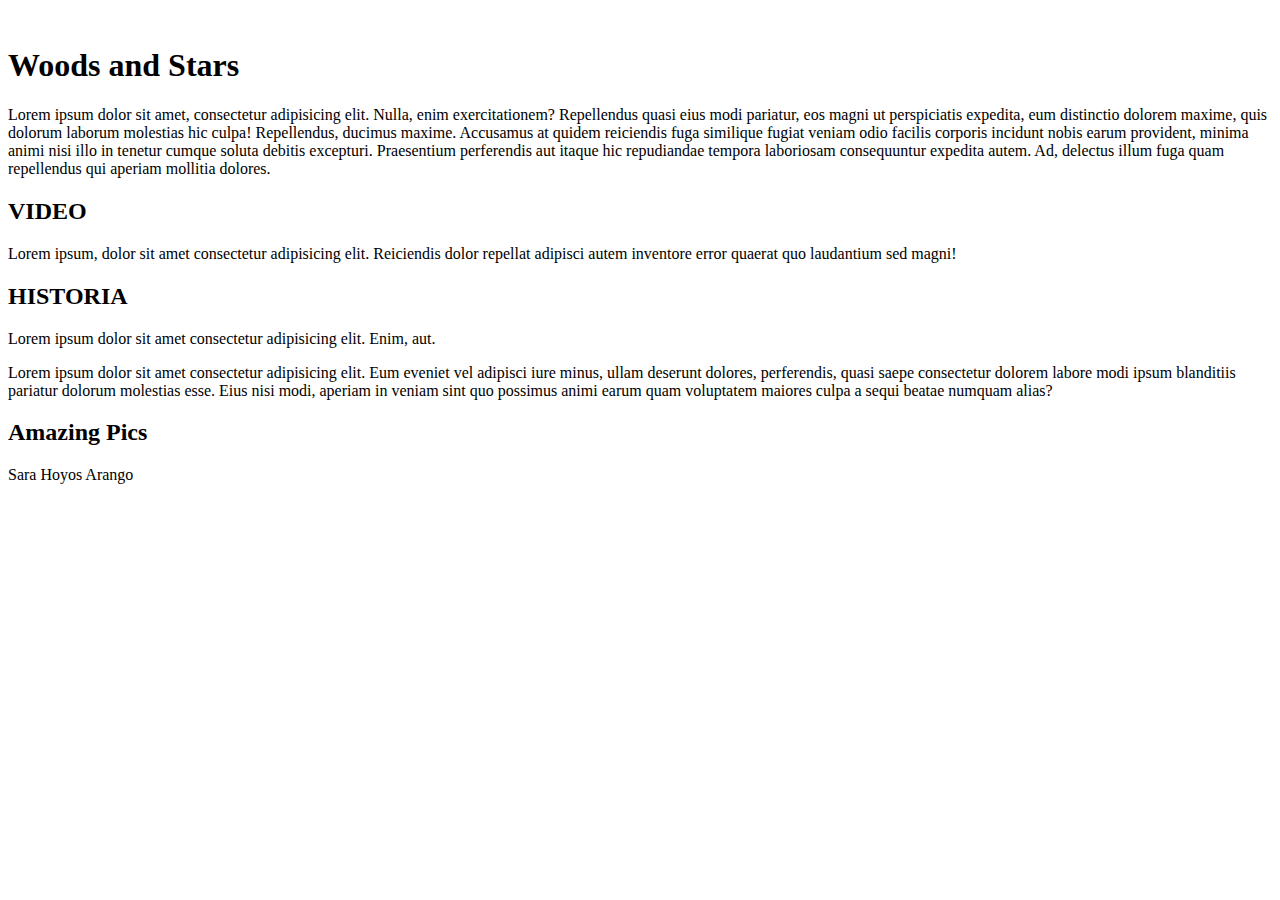
==== index.html @ a384441d "solo HTML" ====
<!DOCTYPE html>
<html lang="en">
<head>
    <meta charset="UTF-8">
    <meta name="viewport" content="width=device-width, initial-scale=1.0">
    <title>Child of the earth</title>
    <link rel="stylesheet" href="style.css">
</head>
<body>
    <header>
        <div class="logo">
            <img src="images/snow.jpg" alt="" >
        </div>
        <h1>Woods and Stars</h1>
    </header>
    <main>
        <p>Lorem ipsum dolor sit amet, consectetur adipisicing elit. Nulla, enim exercitationem? Repellendus quasi eius modi pariatur, eos magni ut perspiciatis expedita, eum distinctio dolorem maxime, quis dolorum laborum molestias hic culpa! Repellendus, ducimus maxime. Accusamus at quidem reiciendis fuga similique fugiat veniam odio facilis corporis incidunt nobis earum provident, minima animi nisi illo in tenetur cumque soluta debitis excepturi. Praesentium perferendis aut itaque hic repudiandae tempora laboriosam consequuntur expedita autem. Ad, delectus illum fuga quam repellendus qui aperiam mollitia dolores.</p>
        <div class="row">
            <div class="col2">
                <h2>VIDEO</h2>
                <p>Lorem ipsum, dolor sit amet consectetur adipisicing elit. Reiciendis dolor repellat adipisci autem inventore error quaerat quo laudantium sed magni!</p>

            </div>
            <div class="col2">
                <h2>HISTORIA</h2>
                <p>Lorem ipsum dolor sit amet consectetur adipisicing elit. Enim, aut.</p>
                
            </div>
        </div>
        <p>Lorem ipsum dolor sit amet consectetur adipisicing elit. Eum eveniet vel adipisci iure minus, ullam deserunt dolores, perferendis, quasi saepe consectetur dolorem labore modi ipsum blanditiis pariatur dolorum molestias esse. Eius nisi modi, aperiam in veniam sint quo possimus animi earum quam voluptatem maiores culpa a sequi beatae numquam alias?</p>
        <div class="gallery">
            <h2>Amazing Pics</h2>
        </div>
    </main>
    <footer>
        <p>Sara Hoyos Arango </p>
    </footer>
</body>
</html>
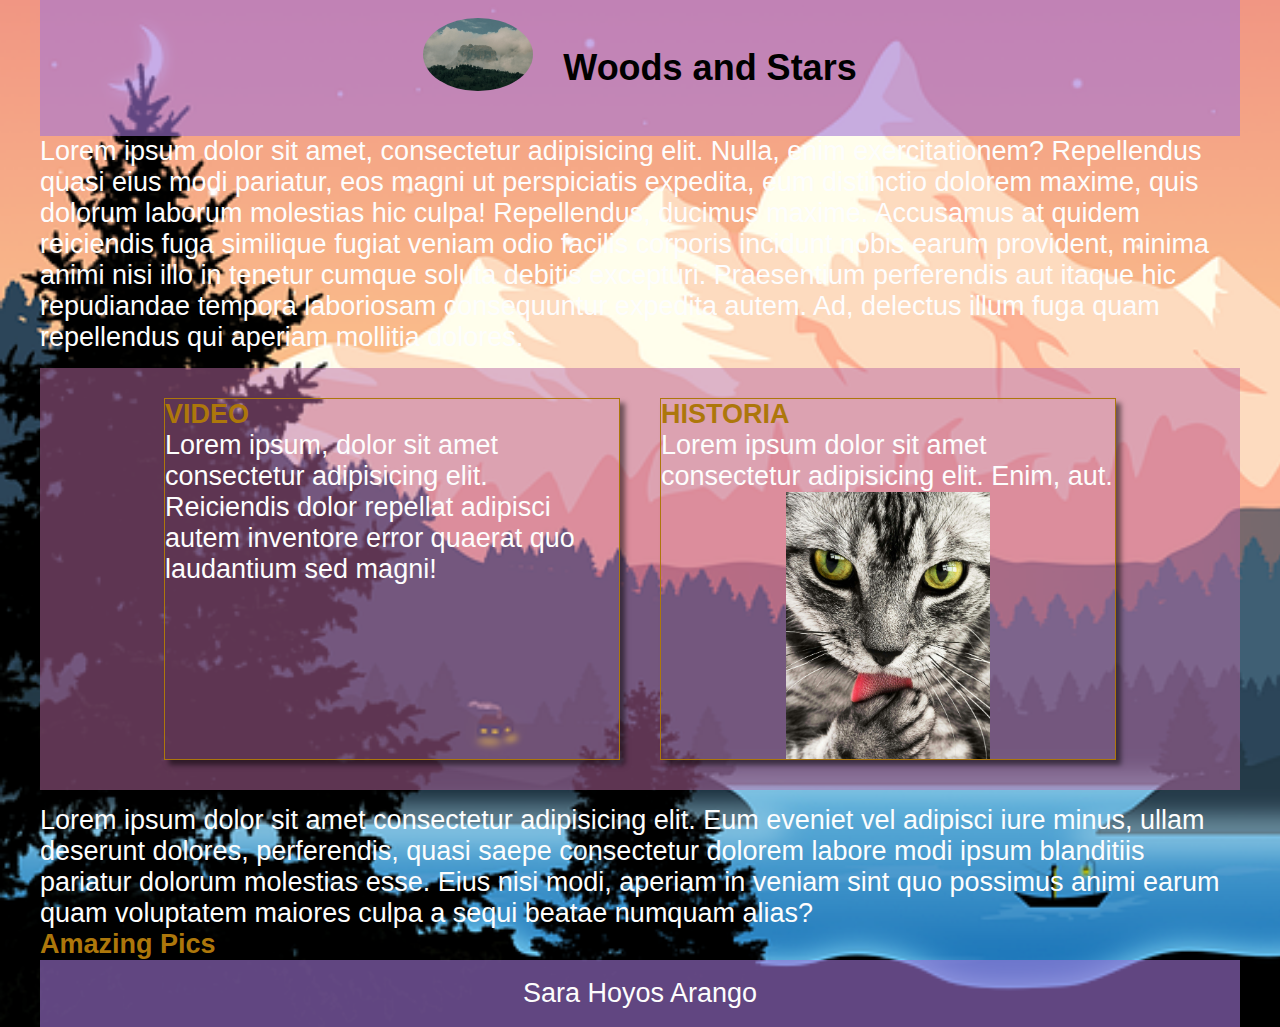
==== commit 69e6256c: "Estilos iniciales" ====
--- a/index.html
+++ b/index.html
@@ -9,7 +9,7 @@
 <body>
     <header>
         <div class="logo">
-            <img src="images/snow.jpg" alt="" >
+            <img src="images/clouds.jpg" alt="" >
         </div>
         <h1>Woods and Stars</h1>
     </header>
@@ -24,6 +24,7 @@
             <div class="col2">
                 <h2>HISTORIA</h2>
                 <p>Lorem ipsum dolor sit amet consectetur adipisicing elit. Enim, aut.</p>
+                <img src="images/cat.jpg" alt="">
                 
             </div>
         </div>
--- a/style.css
+++ b/style.css
@@ -0,0 +1,77 @@
+*{
+    box-sizing: border-box;
+    margin: 0;
+    padding: 0;
+}
+
+html{
+
+    font-family: 'Roboto', sans-serif;
+    font-size: 18px;
+    background-image: url('images/fondo.png');
+    background-repeat: no-repeat;
+    background-size: cover;
+}
+
+body{
+    margin-left: 40px;
+    margin-right: 40px;
+
+}
+img
+{
+    width: 100%;
+    margin: auto;
+}
+
+header, footer{
+    background-color: rgba(161, 117, 215,0.6);
+    padding: 1em;
+    text-align: center;
+    display: flex;
+    justify-content: center;
+    align-items: center;
+    gap: 30px;
+}
+
+.logo{
+    width: 110px;
+    height: 100px;
+    
+}
+
+.logo img{
+border-radius: 50%;
+}
+p{
+    color: rgb(253, 253, 253);
+    font-size: 1.5em;
+}
+
+.row{
+    display: flex;
+    gap: 40px;
+    background-color: rgba(187, 106, 164, 0.5);
+    margin: 15px 0;
+    padding: 30px;
+    justify-content: center;
+
+}
+h2{
+    color: rgb(173, 119, 11);
+
+}
+
+.col2{
+ border: 1px solid rgb(173, 119, 11);
+ width: 40%;
+ box-shadow: 5px 5px 5px rgba(0,0,0,0.5);
+    
+}
+
+.col2 img{
+    width: 45%;
+    margin:auto;
+    display: block;
+}
+
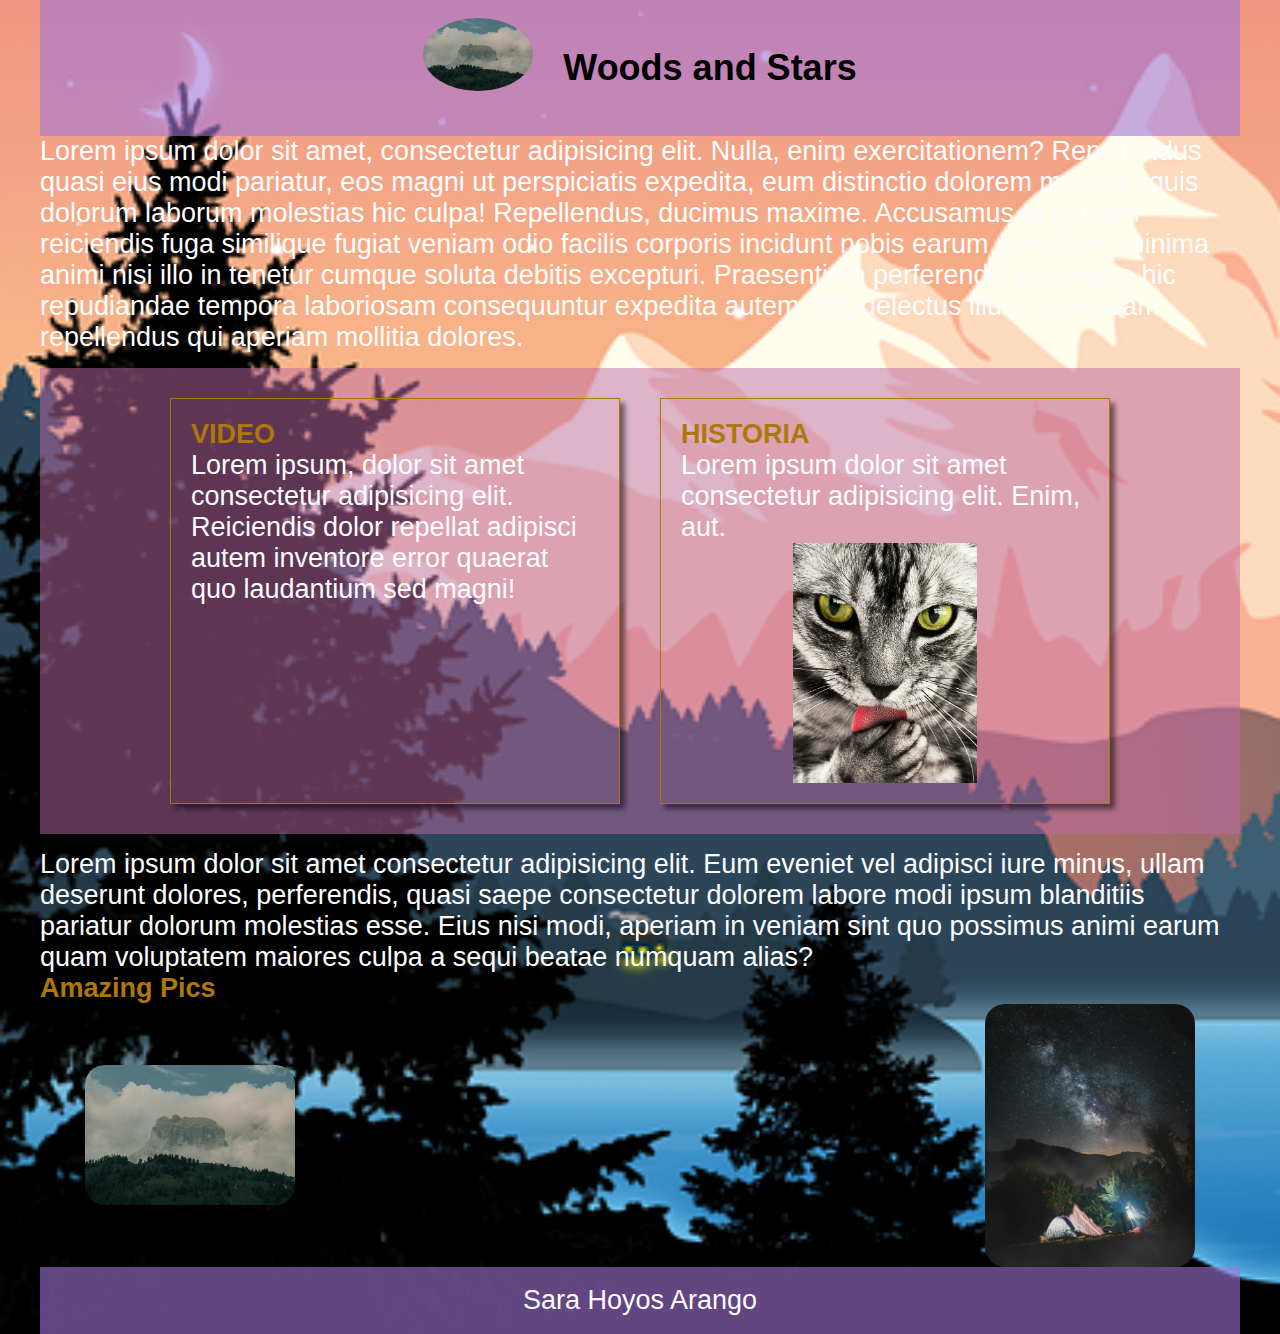
==== commit 5136eb76: "Gallery" ====
--- a/index.html
+++ b/index.html
@@ -29,8 +29,12 @@
             </div>
         </div>
         <p>Lorem ipsum dolor sit amet consectetur adipisicing elit. Eum eveniet vel adipisci iure minus, ullam deserunt dolores, perferendis, quasi saepe consectetur dolorem labore modi ipsum blanditiis pariatur dolorum molestias esse. Eius nisi modi, aperiam in veniam sint quo possimus animi earum quam voluptatem maiores culpa a sequi beatae numquam alias?</p>
+        <h2>Amazing Pics</h2>
         <div class="gallery">
-            <h2>Amazing Pics</h2>
+            <img src="images/clouds.jpg" alt="">
+            <img src="images/light.jpg" alt="">
+            <img src="images/snow.jpg" alt="">
+            <img src="images/stars.jpg" alt="">
         </div>
     </main>
     <footer>
--- a/style.css
+++ b/style.css
@@ -50,6 +50,7 @@
 
 .row{
     display: flex;
+    flex-wrap: wrap;
     gap: 40px;
     background-color: rgba(187, 106, 164, 0.5);
     margin: 15px 0;
@@ -64,8 +65,9 @@
 
 .col2{
  border: 1px solid rgb(173, 119, 11);
- width: 40%;
+ width: 450px;
  box-shadow: 5px 5px 5px rgba(0,0,0,0.5);
+ padding: 20px;
     
 }
 
@@ -74,4 +76,17 @@
     margin:auto;
     display: block;
 }
+.gallery{
+    display: flex;
+    flex-wrap: wrap;
+    justify-content: center;
+    align-items: center;
 
+}
+
+.gallery img{
+    width: 210px;
+    border-radius: 20px;
+
+}
+
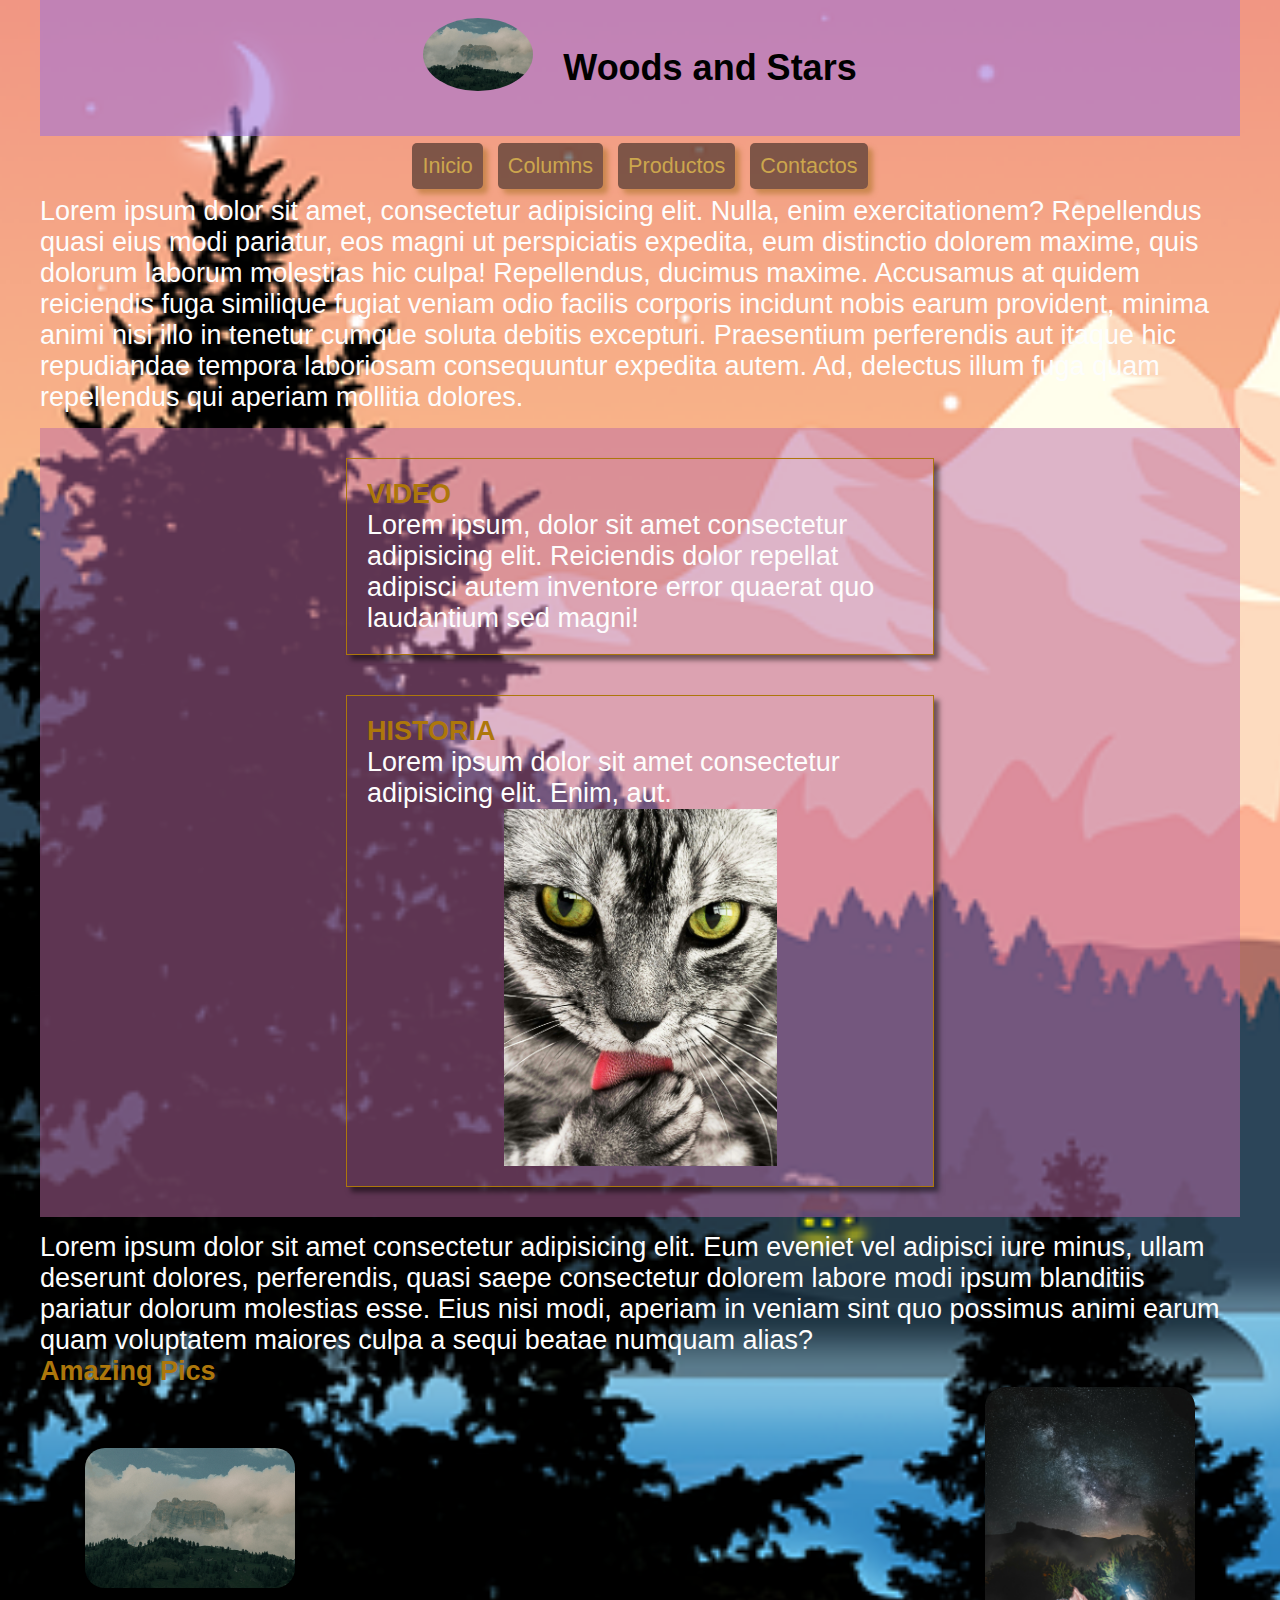
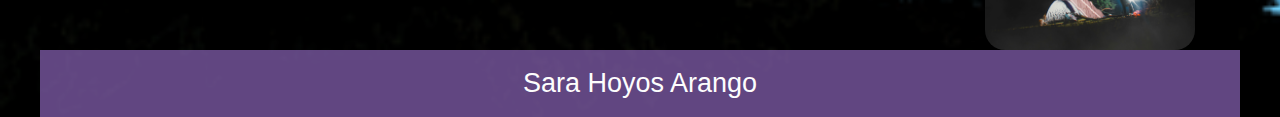
==== commit 2dd91042: "added new file of column" ====
--- a/index.html
+++ b/index.html
@@ -13,6 +13,12 @@
         </div>
         <h1>Woods and Stars</h1>
     </header>
+    <nav>
+        <a href="index.html">Inicio</a>
+        <a href="columns.html">Columns</a>
+        <a href="#">Productos</a>
+        <a href="#">Contactos</a>
+    </nav>
     <main>
         <p>Lorem ipsum dolor sit amet, consectetur adipisicing elit. Nulla, enim exercitationem? Repellendus quasi eius modi pariatur, eos magni ut perspiciatis expedita, eum distinctio dolorem maxime, quis dolorum laborum molestias hic culpa! Repellendus, ducimus maxime. Accusamus at quidem reiciendis fuga similique fugiat veniam odio facilis corporis incidunt nobis earum provident, minima animi nisi illo in tenetur cumque soluta debitis excepturi. Praesentium perferendis aut itaque hic repudiandae tempora laboriosam consequuntur expedita autem. Ad, delectus illum fuga quam repellendus qui aperiam mollitia dolores.</p>
         <div class="row">
@@ -41,4 +47,4 @@
         <p>Sara Hoyos Arango </p>
     </footer>
 </body>
-</html>+</html>
--- a/style.css
+++ b/style.css
@@ -33,6 +33,30 @@
     align-items: center;
     gap: 30px;
 }
+nav{
+    
+    padding: 7px;
+    display: flex;
+    justify-content: center;
+    gap: 15px;
+}
+nav a{
+    text-decoration: none;
+    box-shadow: 5px 5px 5px rgba(163, 109, 27, 0.5);
+    background-color: rgba(10, 10, 10, 0.5);
+    color: rgb(204, 166, 77);
+    font-size: 1.2em;
+    padding: 10px;
+    border-radius: 5px;
+   justify-content: center;
+    
+}
+nav a:hover{
+    background-color: rgba(0,0,0,0.7);
+    color: rgb(253, 253, 253);
+    transition: 0.8s;
+    transform:scale(1.1);
+}
 
 .logo{
     width: 110px;
@@ -65,15 +89,25 @@
 
 .col2{
  border: 1px solid rgb(173, 119, 11);
- width: 450px;
+ width: 588px;
  box-shadow: 5px 5px 5px rgba(0,0,0,0.5);
  padding: 20px;
     
 }
-
+.col3{
+    border: 1px solid rgb(173, 119, 11);
+    width: 30%;
+    box-shadow: 5px 5px 5px rgba(173, 119, 11);
+    padding: 20px;
+}
 .col2 img{
-    width: 45%;
+    width: 50%;
     margin:auto;
+    display: block;
+}
+.col2 .lightimage{
+    width: 100%;
+    margin: auto;
     display: block;
 }
 .gallery{
@@ -90,3 +124,21 @@
 
 }
 
+.imagen{
+    width: 25%;
+    margin: auto;
+
+   
+}
+.imagen:hover{
+    transform: scale(1.1);
+    transition: 0.5s;
+    filter: sepia();
+}
+.imagen img{
+    border-radius: 20px;
+    box-shadow: 5px 5px 5px rgba(173, 119, 11);
+  
+    
+}
+
